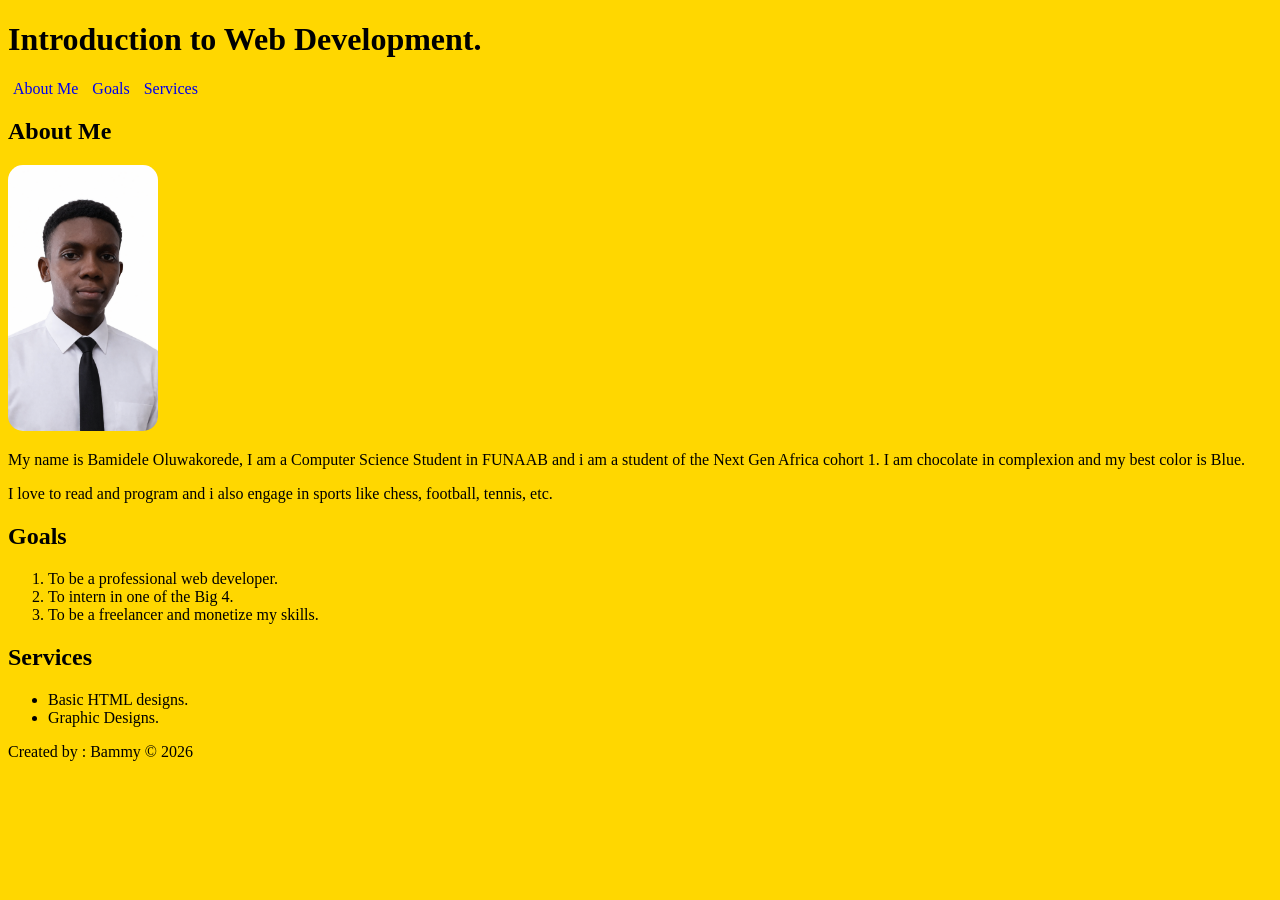
==== week one b/index.html @ 07bad1ca "My first HTML project" ====
<!DOCTYPE html>
<html lang="en ">
    <head>
        <meta charset="UTF-8"/>
        <meta name="viewport" width="width" content="width=device-width", initial-scale="1.0"/>
        <title>
            About Me
        </title>
    </head>
    <style>
        nav a{
            text-decoration: none;
            padding: 5px;
            gap: 10px;
        }

        img {
            border-radius: 15px;
        }

        body {
            background-color: gold;
        }
    </style>
    <body>  
        <main>
            <header>
                <h1>Introduction to Web Development.</h1>
            </header>
            <nav>
                <a href="#about">About Me</a>
                <a href="#goals">Goals</a>
                <a href="#service">Services</a>
            </nav>

            <section id="about">
                <h2>About Me</h2>
                <img src="images/images1.jpg" width="150"  alt="My Profile Picture">
                <p>My name is Bamidele Oluwakorede, I am a Computer Science Student in FUNAAB and i am a student of the Next Gen Africa cohort 1. I am chocolate in complexion and my best color is Blue.</p>
                <p>I love to read and program and i also engage in sports like chess, football, tennis, etc.</p>
            </section>

            <section id="goals">
                <h2>Goals</h2>
                <ol>
                    <li>To be a professional web developer.</li>
                    <li>To intern in one of the Big 4.</li>
                    <li>To be a freelancer and monetize my skills.</li>
                </ol>
            </section>

            <section id="service">
                <h2>Services</h2>
                <ul>
                    <li> Basic HTML designs.</li>
                    <li>Graphic Designs.</li>
                </ul>
            </section>

            <footer>
                <p>Created by : Bammy &copy; 2026</p>
            </footer>
        </main>
    </body>
    
</html>
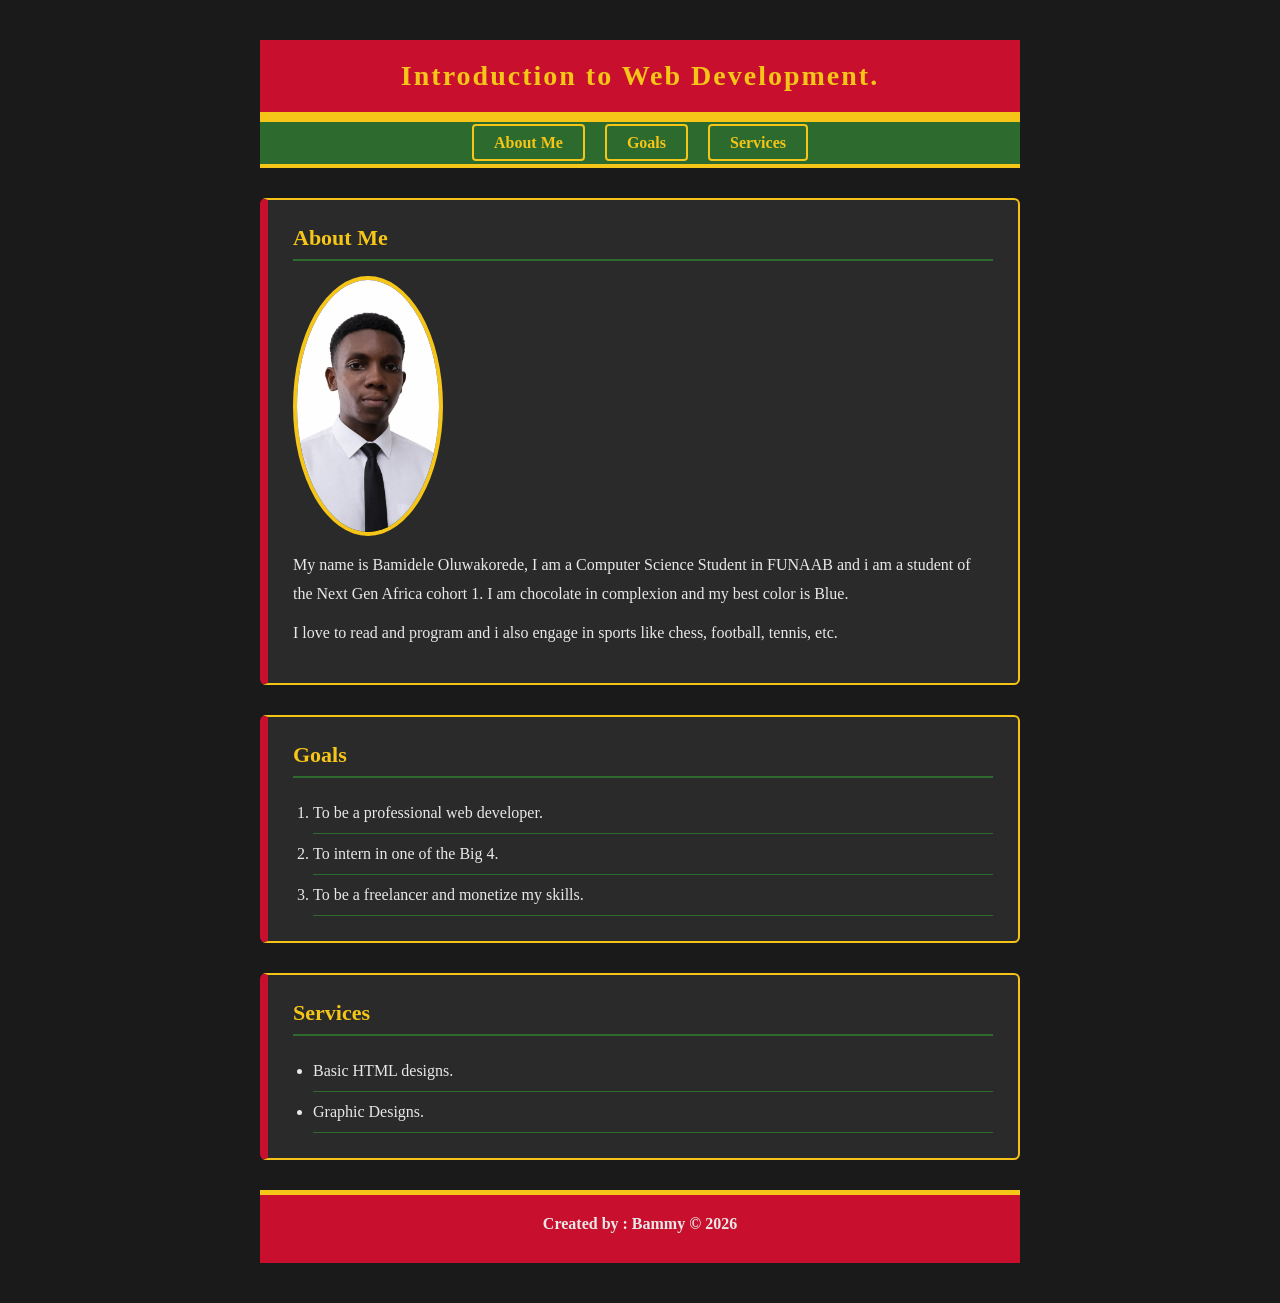
==== commit 957b90d2: "Added CSS" ====
--- a/week one b/index.html
+++ b/week one b/index.html
@@ -8,19 +8,116 @@
         </title>
     </head>
     <style>
+        /* ==============
+        COLOUR PALETTE INSPIRATION: Ghanian Kente Cloth
+        Kente is a royal fabric from the Ashanti people of Ghana.
+        It features bold strips of gold, forest green, deep red and black
+        ================ */
+        * {
+            margin: 0;
+            padding: 0;
+            box-sizing: border-box;
+        }
+
+        nav {
+            background-color: #2d6a2d;
+            padding: 12px;
+            text-align: center;
+            border-bottom: 4px solid #f5c518;
+            margin-bottom: 30px;
+        }
+
         nav a{
             text-decoration: none;
-            padding: 5px;
-            gap: 10px;
+            padding: 8px 20px;
+            color: #f5c518;
+            font-size: 16px;
+            font-weight: bold;
+            border: 2px solid #f5c518;
+            border-radius: 4px;
+            margin: 0 8px;
         }
 
         img {
-            border-radius: 15px;
+            border-radius: 50%;
+            border: 4px solid #f5c518;
+            display: block;
+            margin-bottom: 15px;
         }
 
         body {
-            background-color: gold;
+            background-color: #1a1a1a;
+            color: #f5c518;
+            font-family: Georgia, serif;
         }
+
+        header {
+            background-color: #c8102e;
+            padding: 20px;
+            text-align: center;
+            border-bottom: 10px solid #f5c518;
+        }
+
+        header h1 {
+            color: #f5c518;
+            font-size: 28px;
+            letter-spacing: 2px;
+        }
+
+        nav a:hover {
+            background-color: #f5c518;
+            color: #1a1a1a;
+        }
+
+        main{
+            max-width: 800px;
+            margin: 40px auto;
+            padding: 0 20px;
+        }
+
+        section{
+            background-color: #2a2a2a;
+            border: 2px solid #f5c218;
+            border-left: 8px solid #c8102e;
+            border-radius: 6px;
+            padding: 25px;
+            margin-bottom: 30px;
+        }
+
+        h2{
+            color: #f5c518;
+            font-size: 22px;
+            margin-bottom: 15px;
+            border-bottom: 2px solid #2d6a2d;
+            padding-bottom: 8px;
+        }
+
+        p{
+            color: #e8e8e8;
+            line-height: 1.8;
+            margin-bottom: 10px;
+        }
+
+        ol, ul {
+            padding-left: 20px;
+            color: #e8e8e8;
+            line-height: 2;
+        }
+
+        li {
+            border-bottom: 1px solid #2d6a2d;
+            padding: 4px 0;
+        }
+
+        footer{
+            background-color: #c8102e;
+            text-align: center;
+            padding: 15px;
+            color: #f5c518;
+            font-weight: bold;
+            border-top: 5px solid #f5c518;
+        }
+        
     </style>
     <body>  
         <main>
